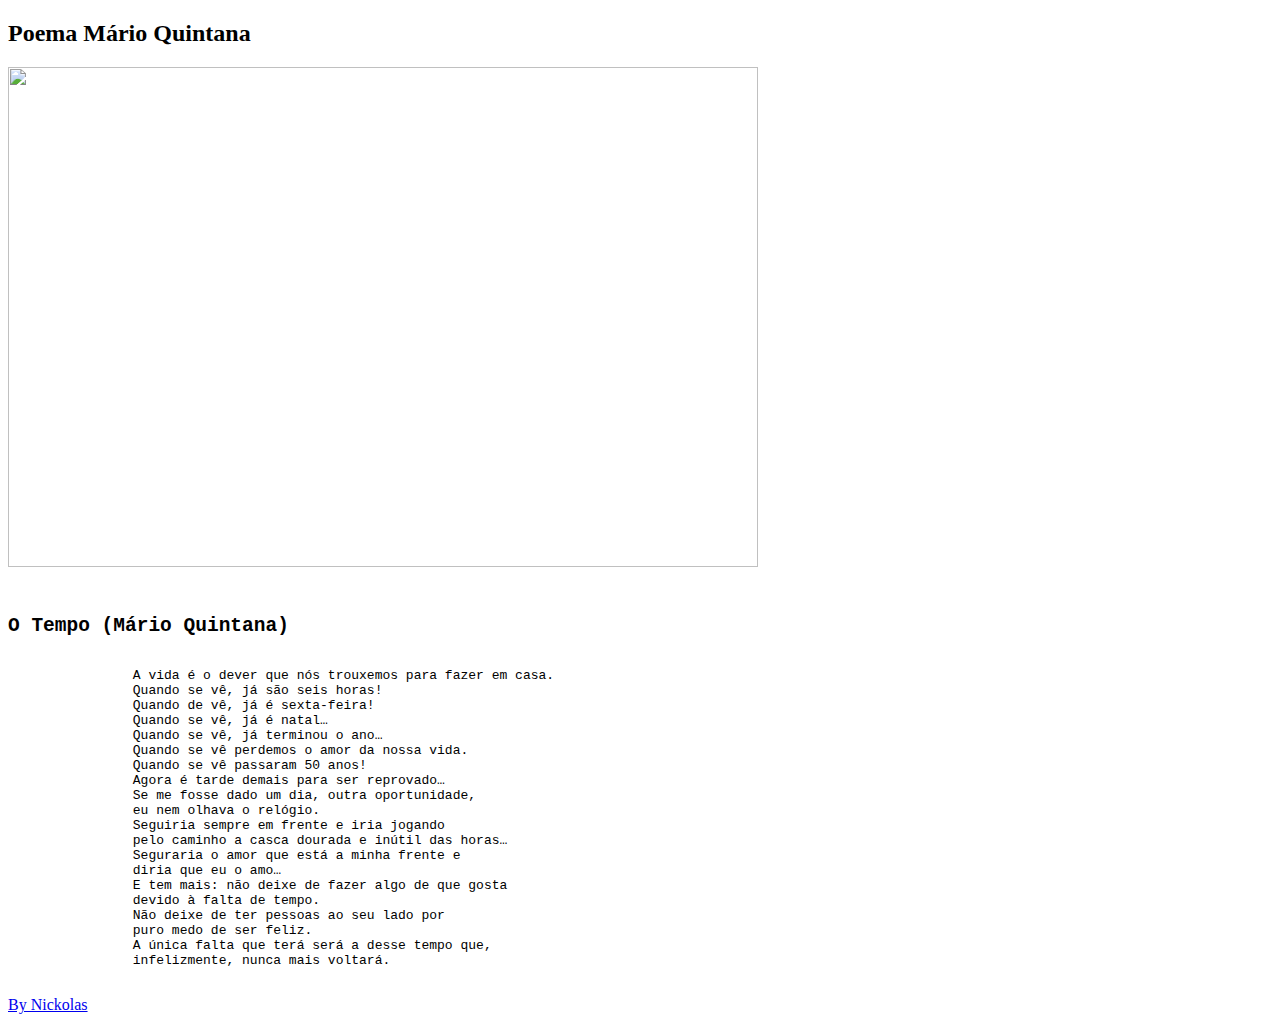
==== Atividade 2 Dia 2/index.html @ 76f68831 "Atividade 2 dia 2" ====
<!DOCTYPE html>
<html lang="en">
<head>
    <meta charset="UTF-8">
    <meta http-equiv="X-UA-Compatible" content="IE=edge">
    <meta name="viewport" content="width=device-width, initial-scale=1.0">
    <link rel="stylesheet" href="/Atividade HTML 01072022/Atividades html/style.css">
    <title>Atividade HTML</title>
</head>
<body>
    <header>
        <h2>Poema Mário Quintana</h2>
    </header>

    <div class="d_flex">
        <div>
            <img src="/Atividade HTML 01072022/Atividades html/Mario-Quintana.jpg" width="750" height="500">
        </div>

        <div>
            <pre id="pre">
                <h2 id="poemtittle">O Tempo (Mário Quintana)</h2>
                A vida é o dever que nós trouxemos para fazer em casa.
                Quando se vê, já são seis horas!
                Quando de vê, já é sexta-feira!
                Quando se vê, já é natal…
                Quando se vê, já terminou o ano…
                Quando se vê perdemos o amor da nossa vida.
                Quando se vê passaram 50 anos!
                Agora é tarde demais para ser reprovado…
                Se me fosse dado um dia, outra oportunidade, 
                eu nem olhava o relógio.
                Seguiria sempre em frente e iria jogando 
                pelo caminho a casca dourada e inútil das horas…
                Seguraria o amor que está a minha frente e 
                diria que eu o amo…
                E tem mais: não deixe de fazer algo de que gosta 
                devido à falta de tempo.
                Não deixe de ter pessoas ao seu lado por 
                puro medo de ser feliz.
                A única falta que terá será a desse tempo que, 
                infelizmente, nunca mais voltará.
            </pre>

        </div>
    </div>

    <footer>
        <a href="https://www.linkedin.com/in/nickolas-flamel/" target="_blank">By Nickolas</a>
    </footer>

</body>
</html>
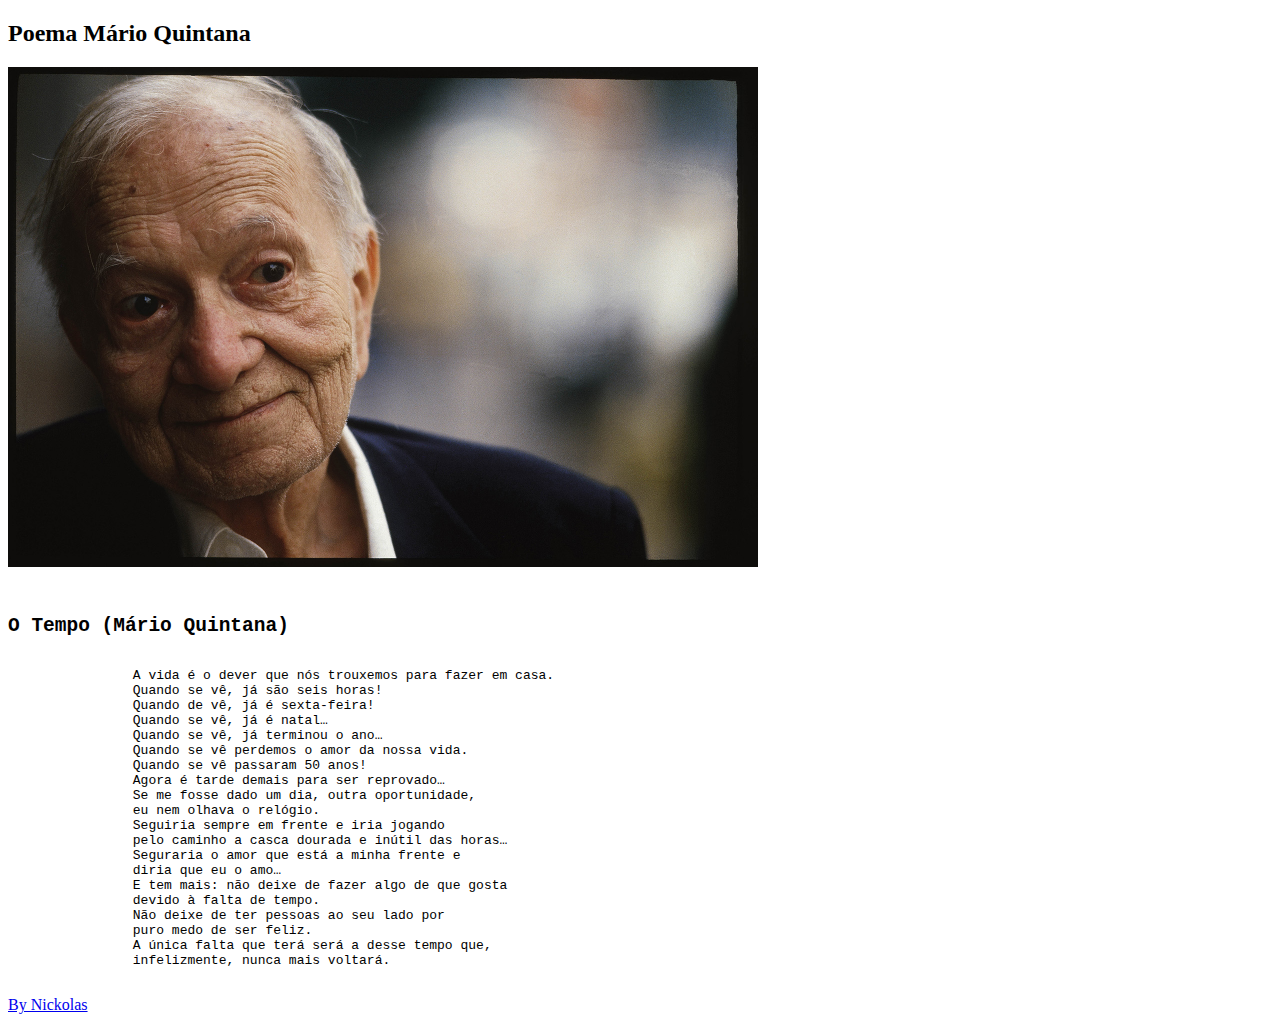
==== commit e93727f0: "Atividade 2 dia 2" ====
--- a/Atividade 2 Dia 2/index.html
+++ b/Atividade 2 Dia 2/index.html
@@ -14,7 +14,7 @@
 
     <div class="d_flex">
         <div>
-            <img src="/Atividade HTML 01072022/Atividades html/Mario-Quintana.jpg" width="750" height="500">
+            <img src="/Atividade 2 Dia 2/Mario-Quintana.jpg" width="750" height="500">
         </div>
 
         <div>
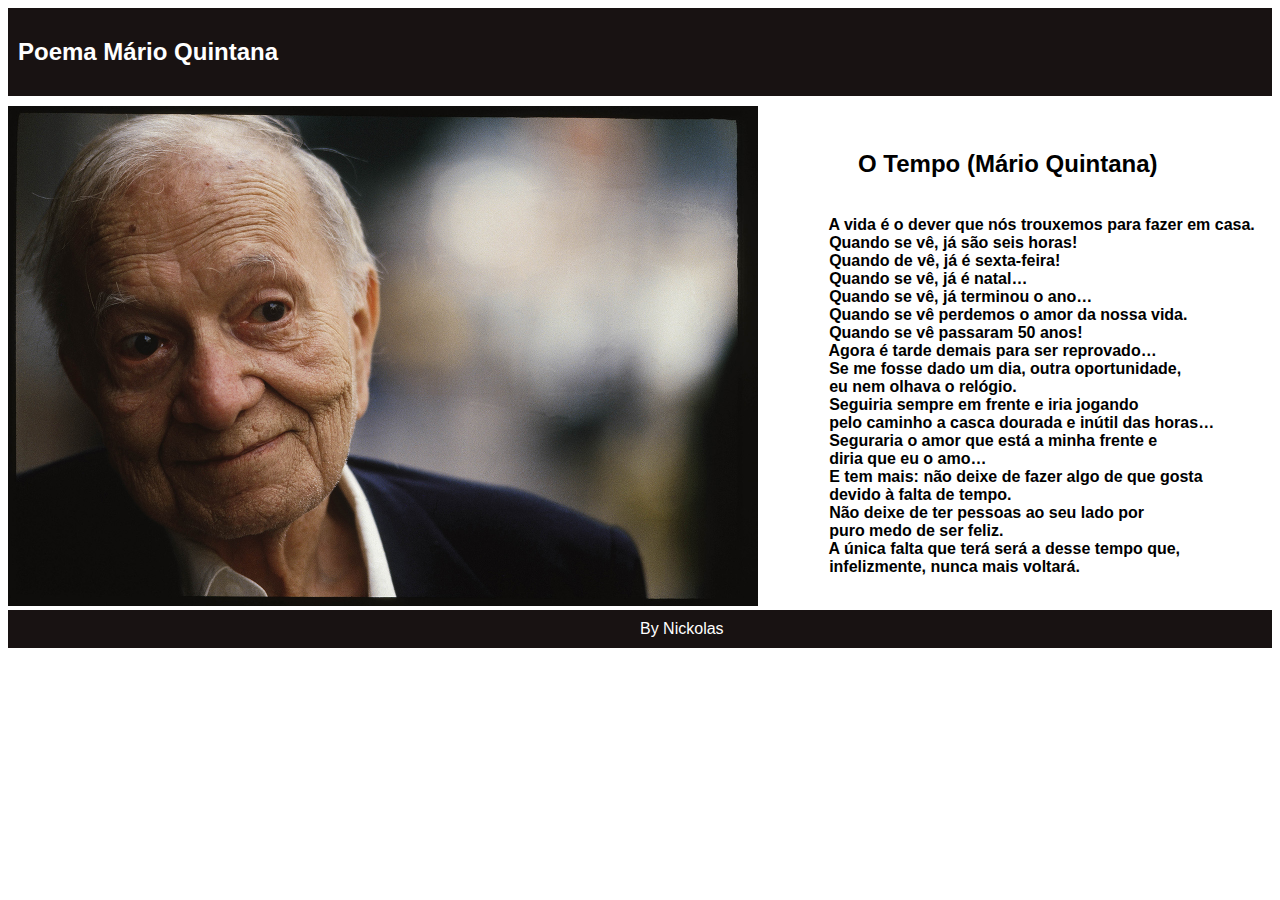
==== commit 9192ad6d: "Atividade 2 dia 2" ====
--- a/Atividade 2 Dia 2/index.html
+++ b/Atividade 2 Dia 2/index.html
@@ -4,7 +4,7 @@
     <meta charset="UTF-8">
     <meta http-equiv="X-UA-Compatible" content="IE=edge">
     <meta name="viewport" content="width=device-width, initial-scale=1.0">
-    <link rel="stylesheet" href="/Atividade HTML 01072022/Atividades html/style.css">
+    <link rel="stylesheet" href="/Atividade 2 Dia 2/style.css">
     <title>Atividade HTML</title>
 </head>
 <body>
--- a/Atividade 2 Dia 2/style.css
+++ b/Atividade 2 Dia 2/style.css
@@ -0,0 +1,41 @@
+h2 {
+    font-family: sans-serif;
+    color: #fff;
+}
+
+#poemtittle {
+    color: black;
+    font-family:'Franklin Gothic Medium', 'Arial Narrow', Arial, sans-serif;
+    font-weight:bold;
+    margin-left: 100px;
+}
+
+#pre {
+    font-family: sans-serif;
+    font-weight:bold;
+}
+
+header {
+    overflow: hidden;
+    background-color:rgb(24, 18, 18);
+    padding: 10px 10px;
+    margin-top: 0; 
+}
+img {
+    margin-top: 10px;
+}
+.d_flex {
+    display: flex;
+}
+footer {
+    overflow: hidden;
+    background-color:rgb(24, 18, 18);
+    padding: 10px 10px;
+}
+
+a {
+    color:#fff;
+    font-family:sans-serif;
+    text-decoration: none;
+    margin-left: 50%;
+}